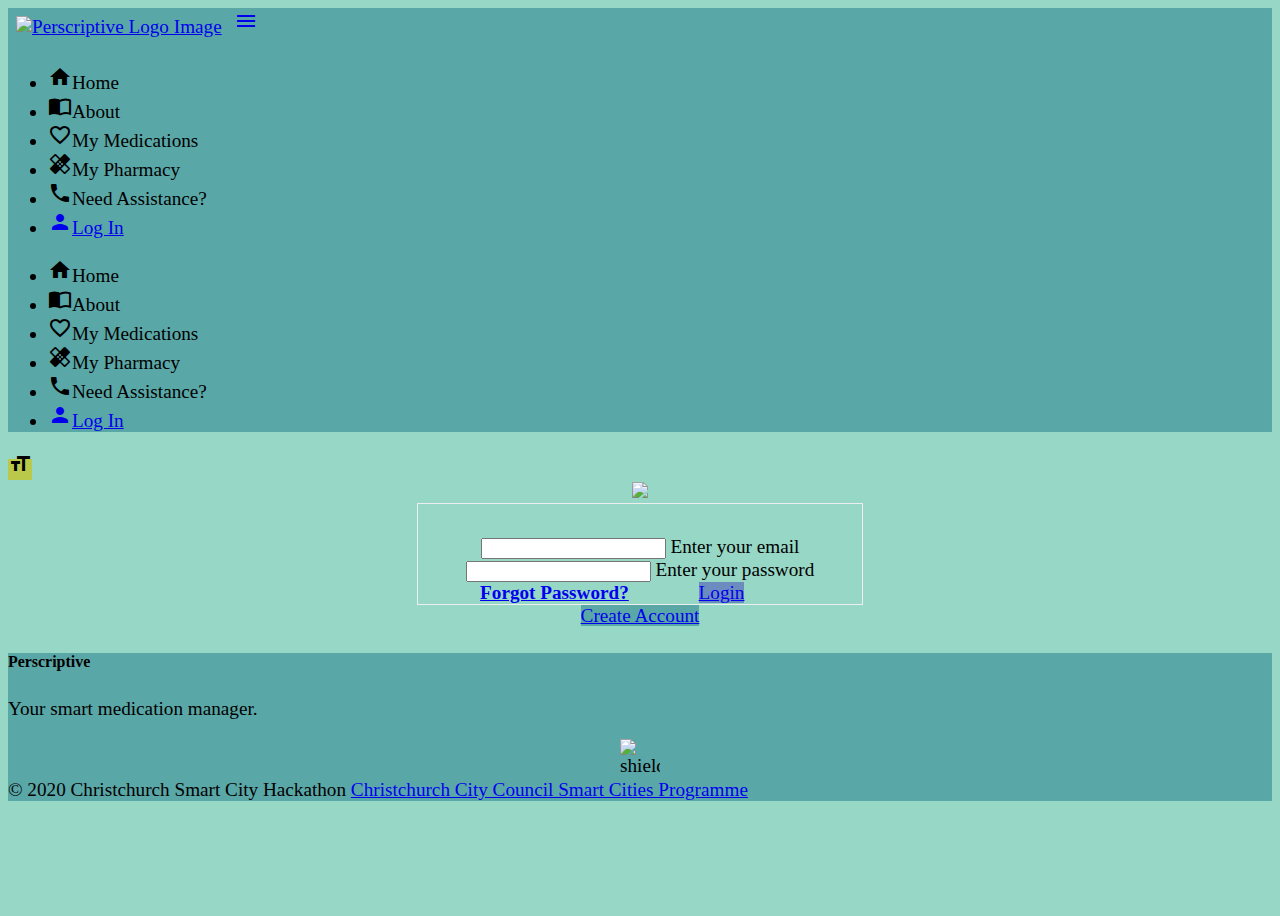
==== index.html @ 9d964e5f "finsihed index" ====
<!DOCTYPE html>
  <html>
    <head>
      <!--Import Google Icon Font-->
      <link href="http://fonts.googleapis.com/icon?family=Material+Icons" rel="stylesheet">
      
      <!--Import materialize.css-->
      <link rel="stylesheet" href="https://cdnjs.cloudflare.com/ajax/libs/materialize/0.98.2/css/materialize.min.css">

      <meta name="viewport" content="width=device-width, initial-scale=1.0"/>
      
      <title>Perscriptive</title>
      <link rel="icon" type="image/png" href="img/perscriptive_logo.png">
      <link rel="stylesheet" type="text/css" href="css/stylesheet.css">
      <script src="js/materialize.js"></script>
    </head>

    <body id="log-in">

    <!-- MOBILE COLLAPSE -->
    <nav>
      <div class="nav-wrapper">
        <a href="home.html" class="brand-logo"><img id="logo" src="img/perscriptive_logo.png" alt="Perscriptive Logo Image"></a>
        <a href="home.html" data-activates="mobile-demo" class="button-collapse"><i class="material-icons">menu</i></a>
        <ul class="right hide-on-med-and-down">
          <li class = "active"><a onclick="Materialize.toast('Please Log In', 4000)" class="btn-flt"><i class="material-icons left">home</i>Home</a></li>
          <li><a onclick="Materialize.toast('Please Log In', 4000)" class="btn-flt"><i class="material-icons left">import_contacts</i>About</a></li>
          <li><a onclick="Materialize.toast('Please Log In', 4000)" class="btn-flt"><i class="material-icons left">favorite_border</i>My Medications</a></li>
          <li><a onclick="Materialize.toast('Please Log In', 4000)" class="btn-flt"><i class="material-icons left">healing</i>My Pharmacy</a></li>
          <li><a onclick="Materialize.toast('Please Log In', 4000)" class="btn-flt"><i class="material-icons left">call</i>Need Assistance?</a></li>
          <li><a href="index.html"><i class="material-icons left">person</i>Log In</a></li>
        </ul>
        <ul class="side-nav" id="mobile-demo">
          <li class = "active"><a onclick="Materialize.toast('Please Log In', 4000)" class="btn-flt"><i class="material-icons left">home</i>Home</a></li>
          <li><a onclick="Materialize.toast('Please Log In', 4000)" class="btn-flt"><i class="material-icons left">import_contacts</i>About</a></li>
          <li><a onclick="Materialize.toast('Please Log In', 4000)" class="btn-flt"><i class="material-icons left">favorite_border</i>My Medications</a></li>
          <li><a onclick="Materialize.toast('Please Log In', 4000)" class="btn-flt"><i class="material-icons left">healing</i>My Pharmacy</a></li>
          <li><a onclick="Materialize.toast('Please Log In', 4000)" class="btn-flt"><i class="material-icons left">call</i>Need Assistance?</a></li>
          <li><a href="index.html"><i class="material-icons left">person</i>Log In</a></li>
        </ul>
      </div>
    </nav>

    <main>
      <div class="fixed-action-btn">
        <a class="btn-floating btn-large pulse">
          <i class="large material-icons">format_size</i>
        </a>
      </div>

      <!-- LOGIN FORM -->
      <div class="section"></div>
      <main>
        <div class="center">
          <img class="responsive-img" style="width:12rem;" src="img/perscriptive_logo.png" />

          <div class="container">
            <div class="z-depth-1 grey lighten-4 row" style="display: inline-block; padding: 32px 48px 0px 48px; border: 1px solid #EEE;">
    
              <form class="col s12" method="post">
                <div class='row'>
                  <div class='col s12'>
                  </div>
                </div>
    
                <div class='row'>
                  <div class='input-field col s12'>
                    <input class='validate' type='email' name='email' id='email' />
                    <label for='email'>Enter your email</label>
                  </div>
                </div>
    
                <div class='row'>
                  <div class='input-field col s12'>
                    <input class='validate' type='password' name='password' id='password' />
                    <label for='password'>Enter your password</label>
                  </div>
                  <label style='float: left; margin-left: 0.9rem;'>
                    <a class='pink-text' href='home.html'><b>Forgot Password?</b></a>
                  </label>
                </div>
    

                <div class="center">
                  <div class='row'>
                    <a href='home.html' id="blue" name='btn_login' class='col s12 btn btn-large waves-effect'>Login</a>
                  </div>
                </div>
              </form>
            </div>
          </div>
          <a href='home.html' id="dark-green" class='col s12 btn btn-small waves-effect text-grey darken-3'>Create Account</a>
        </div>
    
        <div class="section"></div>
        <div class="section"></div>
    </main>

    <!-- STICKY FOOTER -->
    <footer class="page-footer">
      <div class="container">
        <div class="row">
          <div class="col l6 s12">
            <h5 class="white-text">Perscriptive</h5>
            <p class="grey-text text-lighten-4">Your smart medication manager.</p>
          </div>
          <div class="col l4 offset-l2 s12">
            <img alt="shielded" id="shielded-logo" height="40" width="40" style="cursor: pointer; margin: 0px auto; display: inherit;" src="https://shielded.co.nz/img/custom-logo.png">
          </div>
        </div>
      </div>
      <div class="footer-copyright">
        <div class="container">
        © 2020 Christchurch Smart City Hackathon
        <a class="grey-text text-lighten-4 right" href="https://ccc.govt.nz/the-council/future-projects/smart-cities-programme">Christchurch City Council Smart Cities Programme</a>
        </div>
      </div>
    </footer>

      <!--Import jQuery before materialize.js-->
      <script type="text/javascript" src="https://code.jquery.com/jquery-2.1.1.min.js"></script>
      <script src="https://cdnjs.cloudflare.com/ajax/libs/materialize/0.98.2/js/materialize.min.js"></script>
      <script src="https://staticcdn.co.nz/embed/embed.js"></script>
    </body>
  </html>
---- css/stylesheet.css ----
/*
#5AA7A7  - Dark Green
#96D7C6  - Light Green
#BAC94A  - Yellow Green
#E2D36B  - Yellow
#6C8CBF  - Blue
*/



/*           DISPLAY           */
body {
    display: flex;
    min-height: 100vh;
    flex-direction: column;
}

main {
    flex: 1 0 auto;
}

#sidenav-overlay {
    z-index: -1;
}

.flexbox {
    display: flex;
}

.card {
    margin: 1rem;
}

#main-card {
    margin: 1rem;
}

.input-field input[type=date]:focus + label,
.input-field input[type=text]:focus + label,
.input-field input[type=email]:focus + label,
.input-field input[type=password]:focus + label {
  color: #BAC94A;
}

.input-field input[type=date]:focus,
.input-field input[type=text]:focus,
.input-field input[type=email]:focus,
.input-field input[type=password]:focus {
  border-bottom: 2px solid #BAC94A;
  box-shadow: none;
}





/*           BUTTONS          */
.btn-floating.btn-large.waves-effect.waves-light {
    margin: 0.75rem;
}

#med-buttons {
    margin-left: 2rem;
}

.btn-floating i {
    color: black;
}

.btn-floating {
    background-color: #BAC94A;
}

#dark-green {
    background-color: #5AA7A7;
}

#light-green {
    background-color: #96D7C6;
}

#yellow-green {
    background-color: #BAC94A;
}

#yellow {
    background-color: #E2D36B;
}

#blue {
    background-color: #6C8CBF;
}

#dark-green:hover {
    background-color: #E2D36B;
}

#light-green:hover {
    background-color: #E2D36B;
}

#yellow-green:hover {
    background-color: #6C8CBF;
}

#yellow:hover {
    background-color: #6C8CBF;
}

#blue:hover {
    background-color: #E2D36B;
}







  
/*           COLOURS           */
.nav-wrapper, .page-footer{
    background-color: #5AA7A7;
}

.progress {
    height: 1rem;
    background-color: #96D7C6;
}

.progress .determinate {
    background-color: #6C8CBF;
}

.material-icons.dark_green { 
    color: #5AA7A7; 
}

#log-in {
 background-color: #96D7C6;
}




/*           IMAGES           */
#logo {
    width: 3.5rem;
    margin: 0.5rem;
}

.card {
    width: 33%;
}





/*           TYPOGRAPHY           */
body, nav ul a, .side-nav li>a {
    font-size: 1.2rem;
}

.center {
    text-align: center;
}




/*           ANIMATIONS          */
.pulse::before {
    animation: pulse-animation 20s cubic-bezier(0.24, 0, 0.38, 1) infinite;
}





/*           MEDIA BREAKS          */
@media only screen and (min-width: 0px){
    .flexbox {
        flex-wrap: wrap;
    }
    .card {
        width: 100%;
    }
}

@media only screen and (min-width: 992px){
    .flexbox {
        flex-wrap: nowrap;
    }

    .card {
        width: 33%;
    }
}

@media only screen and (min-width: 1200px) {
    .flexbox {
        flex-wrap: nowrap;
    }
}
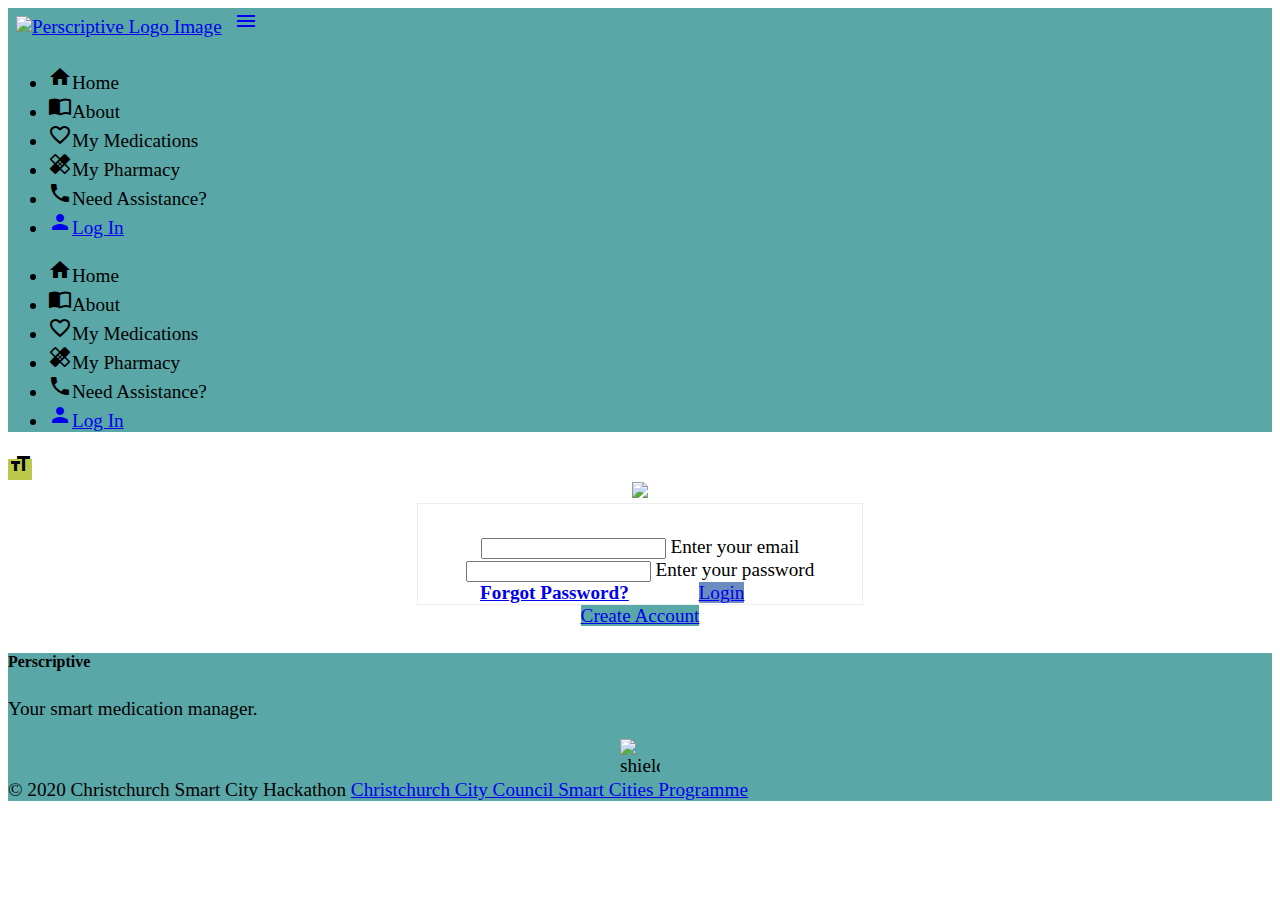
==== commit 19c75df2: "change ID to class" ====
--- a/index.html
+++ b/index.html
@@ -15,7 +15,7 @@
       <script src="js/materialize.js"></script>
     </head>
 
-    <body id="log-in">
+    <body class="green-background">
 
     <!-- MOBILE COLLAPSE -->
     <nav>
--- a/css/stylesheet.css
+++ b/css/stylesheet.css
@@ -140,6 +140,21 @@
  background-color: #96D7C6;
 }
 
+.card-assist-link {
+    color: #6C8CBF !important;
+}
+
+.important-text {
+    color: red !important;
+    margin-right: 24px;
+    transition: color .3s ease;
+    text-transform: uppercase;
+}
+
+i.icon-white {
+    color: white;
+}
+
 
 
 
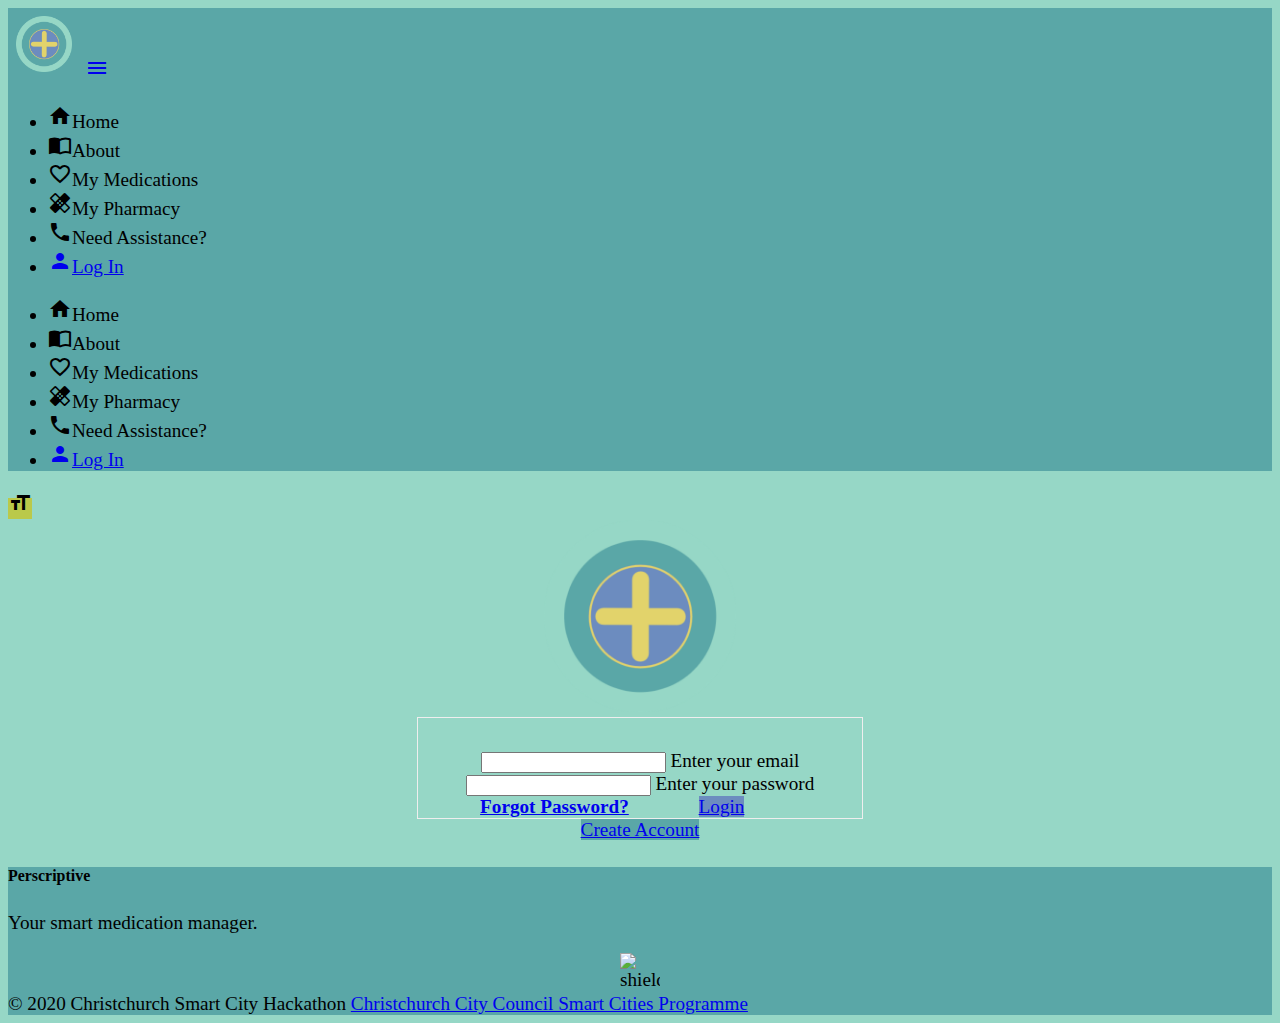
==== commit f117a0c4: "Add files via upload" ====
--- a/index.html
+++ b/index.html
@@ -1,126 +1,127 @@
-<!DOCTYPE html>
-  <html>
-    <head>
-      <!--Import Google Icon Font-->
-      <link href="http://fonts.googleapis.com/icon?family=Material+Icons" rel="stylesheet">
-      
-      <!--Import materialize.css-->
-      <link rel="stylesheet" href="https://cdnjs.cloudflare.com/ajax/libs/materialize/0.98.2/css/materialize.min.css">
-
-      <meta name="viewport" content="width=device-width, initial-scale=1.0"/>
-      
-      <title>Perscriptive</title>
-      <link rel="icon" type="image/png" href="img/perscriptive_logo.png">
-      <link rel="stylesheet" type="text/css" href="css/stylesheet.css">
-      <script src="js/materialize.js"></script>
-    </head>
-
-    <body class="green-background">
-
-    <!-- MOBILE COLLAPSE -->
-    <nav>
-      <div class="nav-wrapper">
-        <a href="home.html" class="brand-logo"><img id="logo" src="img/perscriptive_logo.png" alt="Perscriptive Logo Image"></a>
-        <a href="home.html" data-activates="mobile-demo" class="button-collapse"><i class="material-icons">menu</i></a>
-        <ul class="right hide-on-med-and-down">
-          <li class = "active"><a onclick="Materialize.toast('Please Log In', 4000)" class="btn-flt"><i class="material-icons left">home</i>Home</a></li>
-          <li><a onclick="Materialize.toast('Please Log In', 4000)" class="btn-flt"><i class="material-icons left">import_contacts</i>About</a></li>
-          <li><a onclick="Materialize.toast('Please Log In', 4000)" class="btn-flt"><i class="material-icons left">favorite_border</i>My Medications</a></li>
-          <li><a onclick="Materialize.toast('Please Log In', 4000)" class="btn-flt"><i class="material-icons left">healing</i>My Pharmacy</a></li>
-          <li><a onclick="Materialize.toast('Please Log In', 4000)" class="btn-flt"><i class="material-icons left">call</i>Need Assistance?</a></li>
-          <li><a href="index.html"><i class="material-icons left">person</i>Log In</a></li>
-        </ul>
-        <ul class="side-nav" id="mobile-demo">
-          <li class = "active"><a onclick="Materialize.toast('Please Log In', 4000)" class="btn-flt"><i class="material-icons left">home</i>Home</a></li>
-          <li><a onclick="Materialize.toast('Please Log In', 4000)" class="btn-flt"><i class="material-icons left">import_contacts</i>About</a></li>
-          <li><a onclick="Materialize.toast('Please Log In', 4000)" class="btn-flt"><i class="material-icons left">favorite_border</i>My Medications</a></li>
-          <li><a onclick="Materialize.toast('Please Log In', 4000)" class="btn-flt"><i class="material-icons left">healing</i>My Pharmacy</a></li>
-          <li><a onclick="Materialize.toast('Please Log In', 4000)" class="btn-flt"><i class="material-icons left">call</i>Need Assistance?</a></li>
-          <li><a href="index.html"><i class="material-icons left">person</i>Log In</a></li>
-        </ul>
-      </div>
-    </nav>
-
-    <main>
-      <div class="fixed-action-btn">
-        <a class="btn-floating btn-large pulse">
-          <i class="large material-icons">format_size</i>
-        </a>
-      </div>
-
-      <!-- LOGIN FORM -->
-      <div class="section"></div>
-      <main>
-        <div class="center">
-          <img class="responsive-img" style="width:12rem;" src="img/perscriptive_logo.png" />
-
-          <div class="container">
-            <div class="z-depth-1 grey lighten-4 row" style="display: inline-block; padding: 32px 48px 0px 48px; border: 1px solid #EEE;">
-    
-              <form class="col s12" method="post">
-                <div class='row'>
-                  <div class='col s12'>
-                  </div>
-                </div>
-    
-                <div class='row'>
-                  <div class='input-field col s12'>
-                    <input class='validate' type='email' name='email' id='email' />
-                    <label for='email'>Enter your email</label>
-                  </div>
-                </div>
-    
-                <div class='row'>
-                  <div class='input-field col s12'>
-                    <input class='validate' type='password' name='password' id='password' />
-                    <label for='password'>Enter your password</label>
-                  </div>
-                  <label style='float: left; margin-left: 0.9rem;'>
-                    <a class='pink-text' href='home.html'><b>Forgot Password?</b></a>
-                  </label>
-                </div>
-    
-
-                <div class="center">
-                  <div class='row'>
-                    <a href='home.html' id="blue" name='btn_login' class='col s12 btn btn-large waves-effect'>Login</a>
-                  </div>
-                </div>
-              </form>
-            </div>
-          </div>
-          <a href='home.html' id="dark-green" class='col s12 btn btn-small waves-effect text-grey darken-3'>Create Account</a>
-        </div>
-    
-        <div class="section"></div>
-        <div class="section"></div>
-    </main>
-
-    <!-- STICKY FOOTER -->
-    <footer class="page-footer">
-      <div class="container">
-        <div class="row">
-          <div class="col l6 s12">
-            <h5 class="white-text">Perscriptive</h5>
-            <p class="grey-text text-lighten-4">Your smart medication manager.</p>
-          </div>
-          <div class="col l4 offset-l2 s12">
-            <img alt="shielded" id="shielded-logo" height="40" width="40" style="cursor: pointer; margin: 0px auto; display: inherit;" src="https://shielded.co.nz/img/custom-logo.png">
-          </div>
-        </div>
-      </div>
-      <div class="footer-copyright">
-        <div class="container">
-        © 2020 Christchurch Smart City Hackathon
-        <a class="grey-text text-lighten-4 right" href="https://ccc.govt.nz/the-council/future-projects/smart-cities-programme">Christchurch City Council Smart Cities Programme</a>
-        </div>
-      </div>
-    </footer>
-
-      <!--Import jQuery before materialize.js-->
-      <script type="text/javascript" src="https://code.jquery.com/jquery-2.1.1.min.js"></script>
-      <script src="https://cdnjs.cloudflare.com/ajax/libs/materialize/0.98.2/js/materialize.min.js"></script>
-      <script src="https://staticcdn.co.nz/embed/embed.js"></script>
-    </body>
-  </html>
+<!DOCTYPE html>
+  <html>
+    <head>
+      <!--Import Google Icon Font-->
+      <link href="http://fonts.googleapis.com/icon?family=Material+Icons" rel="stylesheet">
+      
+      <!--Import materialize.css-->
+      <link rel="stylesheet" href="https://cdnjs.cloudflare.com/ajax/libs/materialize/0.98.2/css/materialize.min.css">
+
+      <meta name="viewport" content="width=device-width, initial-scale=1.0"/>
+      
+      <title>Perscriptive</title>
+      <link rel="icon" type="image/png" href="img/perscriptive_logo.png">
+      <link rel="stylesheet" type="text/css" href="css/stylesheet.css">
+      <script src="js/materialize.js"></script>
+    </head>
+
+    <body class="green-background">
+
+    <!-- MOBILE COLLAPSE -->
+    <nav>
+      <div class="nav-wrapper">
+        <a href="home.html" class="brand-logo"><img id="logo" src="img/perscriptive_logo.png" alt="Perscriptive Logo Image"></a>
+        <a href="home.html" data-activates="mobile-demo" class="button-collapse"><i class="material-icons">menu</i></a>
+        <ul class="right hide-on-med-and-down">
+          <li class = "active"><a onclick="Materialize.toast('Please Log In', 4000)" class="btn-flt"><i class="material-icons left">home</i>Home</a></li>
+          <li><a onclick="Materialize.toast('Please Log In', 4000)" class="btn-flt"><i class="material-icons left">import_contacts</i>About</a></li>
+          <li><a onclick="Materialize.toast('Please Log In', 4000)" class="btn-flt"><i class="material-icons left">favorite_border</i>My Medications</a></li>
+          <li><a onclick="Materialize.toast('Please Log In', 4000)" class="btn-flt"><i class="material-icons left">healing</i>My Pharmacy</a></li>
+          <li><a onclick="Materialize.toast('Please Log In', 4000)" class="btn-flt"><i class="material-icons left">call</i>Need Assistance?</a></li>
+          <li><a href="index.html"><i class="material-icons left">person</i>Log In</a></li>
+        </ul>
+        <ul class="side-nav" id="mobile-demo">
+          <li class = "active"><a onclick="Materialize.toast('Please Log In', 4000)" class="btn-flt"><i class="material-icons left">home</i>Home</a></li>
+          <li><a onclick="Materialize.toast('Please Log In', 4000)" class="btn-flt"><i class="material-icons left">import_contacts</i>About</a></li>
+          <li><a onclick="Materialize.toast('Please Log In', 4000)" class="btn-flt"><i class="material-icons left">favorite_border</i>My Medications</a></li>
+          <li><a onclick="Materialize.toast('Please Log In', 4000)" class="btn-flt"><i class="material-icons left">healing</i>My Pharmacy</a></li>
+          <li><a onclick="Materialize.toast('Please Log In', 4000)" class="btn-flt"><i class="material-icons left">call</i>Need Assistance?</a></li>
+          <li><a href="index.html"><i class="material-icons left">person</i>Log In</a></li>
+        </ul>
+      </div>
+    </nav>
+
+    <main>
+      <div class="fixed-action-btn">
+        <a class="btn-floating btn-large pulse">
+          <i class="large material-icons">format_size</i>
+        </a>
+      </div>
+
+      <!-- LOGIN FORM -->
+      <div class="section"></div>
+      <main>
+        <div class="center">
+          <img class="responsive-img" style="width:12rem;" src="img/perscriptive_logo.png" />
+
+          <div class="container">
+            <div class="z-depth-1 grey lighten-4 row" style="display: inline-block; padding: 32px 48px 0px 48px; border: 1px solid #EEE;">
+    
+              <form class="col s12" method="post">
+                <div class='row'>
+                  <div class='col s12'>
+                  </div>
+                </div>
+    
+                <div class='row'>
+                  <div class='input-field col s12'>
+                    <input class='validate' type='email' name='email' id='email' />
+                    <label for='email'>Enter your email</label>
+                  </div>
+                </div>
+    
+                <div class='row'>
+                  <div class='input-field col s12'>
+                    <input class='validate' type='password' name='password' id='password' />
+                    <label for='password'>Enter your password</label>
+                  </div>
+                  <label style='float: left; margin-left: 0.9rem;'>
+                    <a class='pink-text' href='home.html'><b>Forgot Password?</b></a>
+                  </label>
+                </div>
+    
+
+                <div class="center">
+                  <div class='row'>
+                    <a href='home.html' id="blue" name='btn_login' class='col s12 btn btn-large waves-effect'>Login</a>
+                  </div>
+                </div>
+              </form>
+            </div>
+          </div>
+          <a href='home.html' id="dark-green" class='col s12 btn btn-small waves-effect text-grey darken-3'>Create Account</a>
+        </div>
+    
+        <div class="section"></div>
+        <div class="section"></div>
+    </main>
+
+    <!-- STICKY FOOTER -->
+    <footer class="page-footer">
+      <div class="container">
+        <div class="row">
+          <div class="col l6 s12">
+            <h5 class="white-text">Perscriptive</h5>
+            <p class="grey-text text-lighten-4">Your smart medication manager.</p>
+          </div>
+          <div class="col l4 offset-l2 s12">
+            <img alt="shielded" id="shielded-logo" height="40" width="40" style="cursor: pointer; margin: 0px auto; display: inherit;" src="https://shielded.co.nz/img/custom-logo.png">
+          </div>
+        </div>
+      </div>
+      <div class="footer-copyright">
+        <div class="container">
+        &copy; 2020 Christchurch Smart City Hackathon
+        <a class="grey-text text-lighten-4 right" href="https://ccc.govt.nz/the-council/future-projects/smart-cities-programme">Christchurch City Council Smart Cities Programme</a>
+        </div>
+      </div>
+    </footer>
+
+      <!--Import jQuery before materialize.js-->
+      <script type="text/javascript" src="https://code.jquery.com/jquery-2.1.1.min.js"></script>
+      <script src="https://cdnjs.cloudflare.com/ajax/libs/materialize/0.98.2/js/materialize.min.js"></script>
+      <script src="https://staticcdn.co.nz/embed/embed.js"></script>
+
+    </body>
+  </html>
         --- a/css/stylesheet.css
+++ b/css/stylesheet.css
@@ -50,6 +50,10 @@
   box-shadow: none;
 }
 
+.collection {
+    width: 80%;
+    margin: 1rem;
+}
 
 
 
@@ -136,7 +140,7 @@
     color: #5AA7A7; 
 }
 
-#log-in {
+.green-background {
  background-color: #96D7C6;
 }
 
@@ -217,4 +221,9 @@
     .flexbox {
         flex-wrap: nowrap;
     }
+
+    #assistance-cards {
+        margin-left: 5rem;
+        margin-right: 5rem;
+    }
 }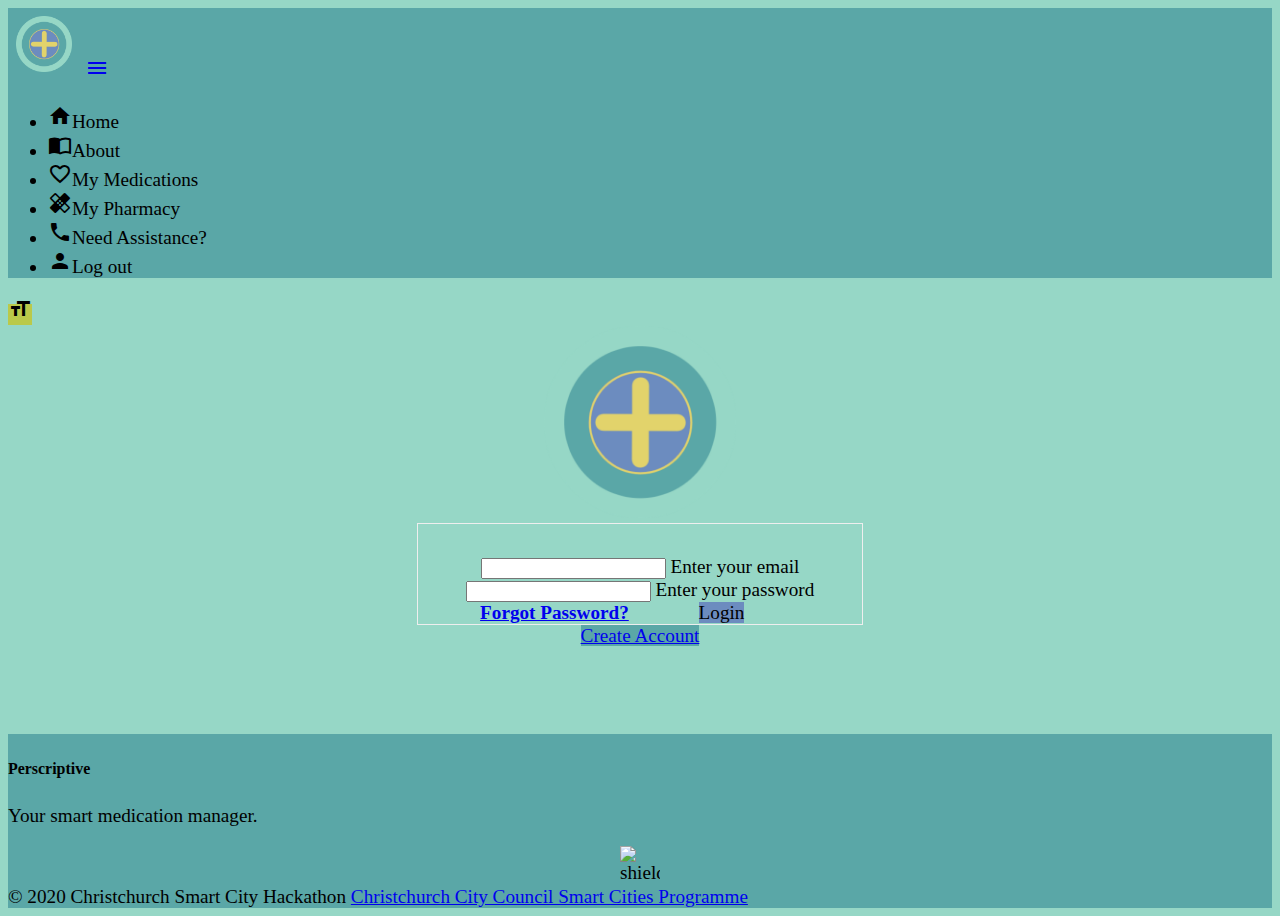
==== commit 41a54727: "Add files via upload" ====
--- a/index.html
+++ b/index.html
@@ -2,7 +2,7 @@
   <html>
     <head>
       <!--Import Google Icon Font-->
-      <link href="http://fonts.googleapis.com/icon?family=Material+Icons" rel="stylesheet">
+      <link href="https://fonts.googleapis.com/icon?family=Material+Icons" rel="stylesheet">
       
       <!--Import materialize.css-->
       <link rel="stylesheet" href="https://cdnjs.cloudflare.com/ajax/libs/materialize/0.98.2/css/materialize.min.css">
@@ -12,7 +12,6 @@
       <title>Perscriptive</title>
       <link rel="icon" type="image/png" href="img/perscriptive_logo.png">
       <link rel="stylesheet" type="text/css" href="css/stylesheet.css">
-      <script src="js/materialize.js"></script>
     </head>
 
     <body class="green-background">
@@ -22,80 +21,493 @@
       <div class="nav-wrapper">
         <a href="home.html" class="brand-logo"><img id="logo" src="img/perscriptive_logo.png" alt="Perscriptive Logo Image"></a>
         <a href="home.html" data-activates="mobile-demo" class="button-collapse"><i class="material-icons">menu</i></a>
-        <ul class="right hide-on-med-and-down">
-          <li class = "active"><a onclick="Materialize.toast('Please Log In', 4000)" class="btn-flt"><i class="material-icons left">home</i>Home</a></li>
-          <li><a onclick="Materialize.toast('Please Log In', 4000)" class="btn-flt"><i class="material-icons left">import_contacts</i>About</a></li>
-          <li><a onclick="Materialize.toast('Please Log In', 4000)" class="btn-flt"><i class="material-icons left">favorite_border</i>My Medications</a></li>
-          <li><a onclick="Materialize.toast('Please Log In', 4000)" class="btn-flt"><i class="material-icons left">healing</i>My Pharmacy</a></li>
-          <li><a onclick="Materialize.toast('Please Log In', 4000)" class="btn-flt"><i class="material-icons left">call</i>Need Assistance?</a></li>
-          <li><a href="index.html"><i class="material-icons left">person</i>Log In</a></li>
+        <ul class="right hide-on-med-and-down hidden-item" id="hidden-nav">
+          <li class = "active" ><a onClick="myMedicineList.hideAllButMe('home-page')" class="btn-flt"><i class="material-icons left">home</i>Home</a></li>
+          <li><a onClick="myMedicineList.hideAllButMe('about-page')" class="btn-flt"><i class="material-icons left">import_contacts</i>About</a></li>
+          <li><a onClick="myMedicineList.hideAllButMe('my-medication')" class="btn-flt"><i class="material-icons left">favorite_border</i>My Medications</a></li>
+          <li><a onClick="myMedicineList.hideAllButMe('my-pharmacy')" class="btn-flt"><i class="material-icons left">healing</i>My Pharmacy</a></li>
+          <li><a onClick="myMedicineList.hideAllButMe('need-assistance')" class="btn-flt"><i class="material-icons left">call</i>Need Assistance?</a></li>
+          <li><a href="index.html"><i class="material-icons left">person</i>Log Out</a></li>
         </ul>
         <ul class="side-nav" id="mobile-demo">
-          <li class = "active"><a onclick="Materialize.toast('Please Log In', 4000)" class="btn-flt"><i class="material-icons left">home</i>Home</a></li>
-          <li><a onclick="Materialize.toast('Please Log In', 4000)" class="btn-flt"><i class="material-icons left">import_contacts</i>About</a></li>
-          <li><a onclick="Materialize.toast('Please Log In', 4000)" class="btn-flt"><i class="material-icons left">favorite_border</i>My Medications</a></li>
-          <li><a onclick="Materialize.toast('Please Log In', 4000)" class="btn-flt"><i class="material-icons left">healing</i>My Pharmacy</a></li>
-          <li><a onclick="Materialize.toast('Please Log In', 4000)" class="btn-flt"><i class="material-icons left">call</i>Need Assistance?</a></li>
-          <li><a href="index.html"><i class="material-icons left">person</i>Log In</a></li>
+          <li class = "active"><a onClick="myMedicineList.hideAllButMe('home-page')" class="btn-flt"><i class="material-icons left">home</i>Home</a></li>
+          <li><a onClick="myMedicineList.hideAllButMe('about-page')" class="btn-flt"><i class="material-icons left">import_contacts</i>About</a></li>
+          <li><a onClick="myMedicineList.hideAllButMe('my-medication')" class="btn-flt"><i class="material-icons left">favorite_border</i>My Medications</a></li>
+          <li><a onClick="myMedicineList.hideAllButMe('my-pharmacy')" class="btn-flt"><i class="material-icons left">healing</i>My Pharmacy</a></li>
+          <li><a onClick="myMedicineList.hideAllButMe('need-assistance')" class="btn-flt"><i class="material-icons left">call</i>Need Assistance?</a></li>
+          <li><a onClick="myMedicineList.hideAllButMe('login')"><i class="material-icons left">person</i>Log out</a></li>
         </ul>
       </div>
     </nav>
 
     <main>
+		<div class="fixed-action-btn">
+			<a class="btn-floating btn-large pulse">
+				<i class="large material-icons" id="biggerButton">format_size</i>
+			</a>
+		</div>
+
+      <!-- LOGIN FORM -->
+		<div class="section"></div>
+		<div id="login">
+			<div class="center">
+			  <img class="responsive-img" style="width:12rem;" src="img/perscriptive_logo.png" />
+
+			  <div class="container">
+				<div class="z-depth-1 grey lighten-4 row" style="display: inline-block; padding: 32px 48px 0px 48px; border: 1px solid #EEE;">
+		
+				  <form class="col s12" method="post">
+					<div class='row'>
+					  <div class='col s12'>
+					  </div>
+					</div>
+		
+					<div class='row'>
+					  <div class='input-field col s12'>
+						<input class='validate' type='email' name='email' id='email' />
+						<label for='email' class="font-change">Enter your email</label>
+					  </div>
+					</div>
+		
+					<div class='row'>
+					  <div class='input-field col s12'>
+						<input class='validate' type='password' name='password' id='password' />
+						<label for='password' class="font-change">Enter your password</label>
+					  </div>
+					  <label style='float: left; margin-left: 0.9rem;'>
+						<a class='pink-text font-change' href='home.html'><b>Forgot Password?</b></a>
+					  </label>
+					</div>
+		
+
+					<div class="center">
+					  <div class='row'>
+						<a id="blue" name='btn_login' class='col s12 btn btn-large waves-effect font-change' onClick="myMedicineList.hideAllButMe('home-page')">Login</a>
+					  </div>
+					</div>
+				  </form>
+				</div>
+			  </div>
+			  <a href='home.html' id="dark-green" class='col s12 btn btn-small waves-effect text-grey darken-3 font-change'>Create Account</a>
+			</div>
+		</div>
+        <div class="section"></div>
+	
+    <!-- Home -->	
+		<div id="home-page" class="hidden-item">
+		  <!-- CARDS -->
+		  <div id="main-card">
+			<div class="card-panel">
+			  <div class="row">
+				  <h5 class="col s8 grey-text text-darken-3">Repeat Due 20 May</h5>
+				  <h5 class="col s4 right-align grey-text text-darken-3">15 Days Remaining</h5>
+			  </div>
+			  <div class="progress">
+				  <div class="determinate" style="width: 60%"></div>
+			  </div>
+		    </div>
+		  </div>        
+
+			<div class="flexbox">
+			<div class="card">
+			  <div class="card-image waves-effect waves-block waves-light">
+				<img class="activator" src="img/Photo by Simone van der Koelen on Unsplash.jpg">
+			  </div>
+			  <div class="card-content">
+				<span class="card-title activator grey-text text-darken-4">My Medications<i class="material-icons right">more_vert</i></span>
+				<p><a href="medication.html">Explore</a></p>
+			  </div>
+			  <div class="card-reveal">
+				<span class="card-title grey-text text-darken-4">Keep Up To Date<i class="material-icons right">close</i></span>
+				<p>Here is the information we have on your currently perscribed medications. For more descriptive information, please see your doctor or other health professional.</p>
+			  </div>
+			</div>
+
+			<div class="card">
+			  <div class="card-image waves-effect waves-block waves-light">
+				<img class="card-image" class="activator" src="img/Photo by Nathaniel Yeo on Unsplash.jpg">
+			  </div>
+			  <div class="card-content">
+				<span class="card-title activator grey-text text-darken-4">My Pharmacy<i class="material-icons right">more_vert</i></span>
+				<p><a href="pharmacy.html">Explore</a></p>
+			  </div>
+			  <div class="card-reveal">
+				<span class="card-title grey-text text-darken-4">News<i class="material-icons right">close</i></span>
+				<p>Here is some more information about changes to your pharmacy.</p>
+			  </div>
+			</div>
+		  
+
+			<div class="card">
+			  <div class="card-image waves-effect waves-block waves-light">
+				<img class="activator" src="img/Photo by Mark Fletcher-Brown on Unsplash.jpg">
+			  </div>
+			  <div class="card-content">
+				<span class="card-title activator grey-text text-darken-4">Need Assistance?<i class="material-icons right">more_vert</i></span>
+				<p><a href="assist.html">Explore</a></p>
+			  </div>
+			  <div class="card-reveal">
+				<span class="card-title grey-text text-darken-4">Questions?<i class="material-icons right">close</i></span>
+				<p>Try the links on our Assistance page. If you're having an emergency, call 111 for immediate aid.</p>
+			  </div>
+			  </div>
+			</div>
+		</div>
+
+	
+    <!-- About -->	
+		<div id="about-page" class="hidden-item">
+		  <div class="fixed-action-btn">
+			<a class="btn-floating btn-large pulse">
+			  <i class="large material-icons" id="biggerButton">format_size</i>
+			</a>
+		  </div>
+
+		  <div class="flexbox">
+			<div class="card">
+			  <div class="card-content">
+				<span class="card-title activator grey-text text-darken-4">Perscriptive<i class="material-icons right">more_vert</i></span>
+			  </div>
+			  <div class="card-reveal">
+				<span class="card-title grey-text text-darken-4">Keep Up To Date<i class="material-icons right">close</i></span>
+				<p>Here is the information we have on your currently perscribed medications. For more descriptive information, please see your doctor or other health professional.</p>
+			  </div>
+			</div>
+
+
+			<div class="card">
+			  <div class="card-image waves-effect waves-block waves-light">
+				<img class="activator" src="img/Photo by Simone van der Koelen on Unsplash.jpg">
+			  </div>
+			  <div class="card-content">
+				<span class="card-title activator grey-text text-darken-4">Chris Condon<i class="material-icons right">more_vert</i></span>
+				<p><a href="https://www.linkedin.com/in/xhros/">LinkedIn</a></p>
+			  </div>
+			  <div class="card-reveal">
+				<span class="card-title grey-text text-darken-4">Chris Condon<i class="material-icons right">close</i></span>
+				<p>Check out his linkedIn.</p>
+			  </div>
+			</div>
+
+			<div class="card">
+			  <div class="card-image waves-effect waves-block waves-light">
+				<img class="card-image" class="activator" src="img/Photo by Nathaniel Yeo on Unsplash.jpg">
+			  </div>
+			  <div class="card-content">
+				<span class="card-title activator grey-text text-darken-4">Farran Ram<i class="material-icons right">more_vert</i></span>
+				<p><a href="https://www.linkedin.com/in/farran-monique-ram/">LinkedIn</a></p>
+				<p><a href="https://github.com/farran94">Github</a></p>
+			  </div>
+			  <div class="card-reveal">
+				<span class="card-title grey-text text-darken-4">Farran Ram<i class="material-icons right">close</i></span>
+				<p>Team Leader and Front-End Dev
+				<br><br>Current student of the Programming Pathway in the Graduate Diploma in Information and Communication Technologies. 
+				Previously a merited Medical Receptionist and Customer Care Specialist with a Bachelors of Health Sciences. </p>
+			  </div>
+			</div>
+		  
+
+			<div class="card">
+			  <div class="card-image waves-effect waves-block waves-light">
+				<img class="activator" src="img/Photo by Mark Fletcher-Brown on Unsplash.jpg">
+			  </div>
+			  <div class="card-content">
+				<span class="card-title activator grey-text text-darken-4">Hamish Brookes - Lockie<i class="material-icons right">more_vert</i></span>
+				<p><a href="https://www.linkedin.com/in/hamish-brookes-lockie-4699221aa/">LinkedIn</a></p>
+			  </div>
+			  <div class="card-reveal">
+				<span class="card-title grey-text text-darken-4">Questions?<i class="material-icons right">close</i></span>
+				<p>Try the links on our Assistance page. If you're having an emergency, call 111 for immediate aid.</p>
+			  </div>
+			  </div>
+		  </div>
+	</div>
+	
+
+    <!-- My Medications -->
+		<div id="my-medication" class="hidden-item">
+		  <div class="fixed-action-btn">
+			<a class="btn-floating btn-large pulse">
+			  <i class="large material-icons" id="biggerButton">format_size</i>
+			</a>
+		  </div>
+
+		  <div id="med-buttons">
+			<a id="dark-green" data-position="top" data-tooltip="Add" class="btn-floating btn-large waves-effect waves-light tooltipped"><i class="material-icons">add</i></a>
+			<a id="light-green" data-position="top" data-tooltip="Remove" class="btn-floating btn-large waves-effect waves-light tooltipped"><i class="material-icons">remove</i></a>
+			<a id="yellow-green" data-position="top" data-tooltip="Lock list" class="btn-floating btn-large waves-effect waves-light tooltipped"><i class="material-icons">lock_outline</i></a>
+			<a id="yellow" data-position="top" data-tooltip="Unlock list" class="btn-floating btn-large waves-effect waves-light tooltipped"><i class="material-icons">lock_open</i></a>
+			<a id="blue" data-position="top" data-tooltip="Change Order" class="btn-floating btn-large waves-effect waves-light tooltipped"><i class="material-icons">low_priority</i></a>
+			<a id="dark-green" data-position="top" data-tooltip="Edit" class="btn-floating btn-large waves-effect waves-light btn modal-trigger tooltipped" href="#modal-edit"><i class="material-icons">mode_edit</i></a>
+		</div>
+
+		<!-- COLLAPSIBLE -->
+		<ul class="collapsible popout">
+		  <li>
+			<div class="collapsible-header"><i class="material-icons">zoom_in</i>Losec</div>
+			<div class="collapsible-body"><span>Take 20mg (1 TABLET) daily with water<br>No solids 20 minutes afterwards</span></div>
+		  </li>
+		  <li>
+			<div class="collapsible-header"><i class="material-icons">star_border</i>Lorstat</div>
+			<div class="collapsible-body"><span>Important<br>For cholesterol levels<br>Take 40mg (1 TABLET) daily with water<br>No solids 20 minutes afterwards</span></div>
+		  </li>
+		  <li>
+			<div class="collapsible-header"><i class="material-icons">zoom_in</i>Panadol</div>
+			<div class="collapsible-body"><span>Take when needed</span></div>
+		  </li>
+		  <li>
+			<div class="collapsible-header"><i class="material-icons">zoom_in</i>Zopiclone</div>
+			<div class="collapsible-body"><span>Take when needed for sleep assistance</span></div>
+		  </li>
+		  <li>
+			<div class="collapsible-header"><i class="material-icons">timelapse</i>Augmentin</div>
+			<div class="collapsible-body"><span>Take before bed<br>Two weeks duration antibiotic<br>3 days remaining</span></div>
+		  </li>
+		</ul>
+
+		  <!-- MODAL -->
+		  <div id="modal-edit" class="modal modal-fixed-footer">
+			<div class="modal-content">
+			  <h4>Edit Medications</h4>
+			  <p>What medication do you wish to edit?</p>
+			</div>
+			<div class="modal-footer">
+			  <button class="btn waves-effect waves-light" type="submit" name="action">Submit
+				<i class="material-icons right">send</i>
+			  </button>
+			  <a href="#!" class="modal-close waves-effect waves-green btn-flat">Discard</a>
+			</div>
+		  </div>
+		</div>
+
+
+    <!-- My Pharmacy -->
+	<div id="my-pharmacy" class="hidden-item">
+		  <div class="fixed-action-btn">
+			<a class="btn-floating btn-large pulse">
+			  <i class="large material-icons" id="biggerButton">format_size</i>
+			</a>
+		  </div>
+
+		  <div class="flexbox">
+			<div class="card large">
+			  <div class="card-image waves-effect waves-block waves-light">
+				<img class="activator" src="img/Photo by Nathaniel Yeo on Unsplash.jpg">
+			  </div>
+			  <div class="card-content">
+				<span class="card-title activator grey-text text-darken-4">Pharmacy Xtra</span>
+				<p><b>PHONE </b>....................................................(03) 377 3773</p>
+				<p><b>FAX </b>..........................................................(03) 377 3774</p>
+				<p><b>HEALTHLINK EDI </b>.............................................ph4yxtra</p>
+				<p><a href="https://www.healthpoint.co.nz/pharmacy/pharmacy/pharmacy-xtra/">Visit Website</a></p>
+			  </div>
+			</div>
+					
+
+		  <ul class="collection">
+			<li class="collection-item avatar">
+			  <img src="img/perscriptive_logo.png" class="circle">
+			  <span class="title">Email Details</span>
+			  <p>pharmacyxtrachch@gmail.com</p>
+			  <a href="#!" class="secondary-content"><i class="material-icons">grade</i></a>
+			</li>
+			<li class="collection-item avatar">
+			  <img src="img/perscriptive_logo.png" class="circle">
+			  <span class="title">Perscription Email</span>
+			  <p>pharmacyxtrace@gmail.com</p>
+			  <a href="#!" class="secondary-content"><i class="material-icons">grade</i></a>
+			</li>
+			<li class="collection-item avatar grey">
+			  <i class="material-icons circle teal">folder</i>
+			  <span class="title">Updates</span>
+			  <p>No New Updates</p>
+			  <a href="#!" class="secondary-content"><i class="material-icons">grade</i></a>
+			</li>
+			<li class="collection-item avatar green">
+			  <i class="material-icons circle teal">insert_chart</i>
+			  <span class="title">Backlogs</span>
+			  <p>No current backlogs</p>
+			  <a href="#!" class="secondary-content"><i class="material-icons">grade</i></a>
+			</li>
+			<li class="collection-item avatar green">
+			  <i class="material-icons circle teal">insert_chart</i>
+			  <span class="title">Backlogs</span>
+			  <p>No current backlogs</p>
+			  <a href="#!" class="secondary-content"><i class="material-icons">grade</i></a>
+			</li>
+		  </ul>
+		</div>
+    </div>
+
+
+
+    <!-- Need Assistance -->
+    <div id="need-assistance" class="hidden-item">
       <div class="fixed-action-btn">
         <a class="btn-floating btn-large pulse">
-          <i class="large material-icons">format_size</i>
+          <i class="large material-icons" id="biggerButton">format_size</i>
         </a>
       </div>
 
-      <!-- LOGIN FORM -->
-      <div class="section"></div>
-      <main>
-        <div class="center">
-          <img class="responsive-img" style="width:12rem;" src="img/perscriptive_logo.png" />
-
-          <div class="container">
-            <div class="z-depth-1 grey lighten-4 row" style="display: inline-block; padding: 32px 48px 0px 48px; border: 1px solid #EEE;">
-    
-              <form class="col s12" method="post">
-                <div class='row'>
-                  <div class='col s12'>
-                  </div>
-                </div>
-    
-                <div class='row'>
-                  <div class='input-field col s12'>
-                    <input class='validate' type='email' name='email' id='email' />
-                    <label for='email'>Enter your email</label>
-                  </div>
-                </div>
-    
-                <div class='row'>
-                  <div class='input-field col s12'>
-                    <input class='validate' type='password' name='password' id='password' />
-                    <label for='password'>Enter your password</label>
-                  </div>
-                  <label style='float: left; margin-left: 0.9rem;'>
-                    <a class='pink-text' href='home.html'><b>Forgot Password?</b></a>
-                  </label>
-                </div>
-    
-
-                <div class="center">
-                  <div class='row'>
-                    <a href='home.html' id="blue" name='btn_login' class='col s12 btn btn-large waves-effect'>Login</a>
-                  </div>
-                </div>
-              </form>
-            </div>
-          </div>
-          <a href='home.html' id="dark-green" class='col s12 btn btn-small waves-effect text-grey darken-3'>Create Account</a>
-        </div>
-    
-        <div class="section"></div>
-        <div class="section"></div>
-    </main>
-
+      <!-- CARDS -->
+      <div id="assistance-cards" class="flexbox">
+        <div class="card red accent-4">
+          <div class="card-image waves-effect waves-block waves-light">
+            <img class="activator" src="img/Photo by Jason Leung on Unsplash.jpg">
+          </div>
+          <div class="card-content">
+            <span class="card-title activator grey-text text-darken-4">EMERGENCY?<i class="material-icons right">more_vert</i></span>
+            <p><i class="material-icons left icon-white">call</i><a class ="white-text bold">CALL 111</a></p>
+          </div>
+          <div class="card-reveal red accent-4 white-text">
+            <span class="card-title white-text">Require urgent care?<i class="material-icons right">close</i></span>
+            <p>Call 111 for an ambulance.</p>
+          </div>
+        </div>
+
+        <div class="card">
+          <div class="card-image waves-effect waves-block waves-light">
+            <img class="activator" src="img/Photo by Nathaniel Yeo on Unsplash.jpg">
+          </div>
+          <div class="card-content">
+            <span class="card-title activator grey-text text-darken-4">Pharmacy Xtra<i class="material-icons right">more_vert</i></span>
+            <i class="material-icons left">call</i><i>Call (03) 377 3773</i><br>
+            <p><a href="pharmacy.html">My Pharmacy</a></p>
+          </div>
+          <div class="card-reveal">
+            <span class="card-title grey-text text-darken-4">My Pharmacy<i class="material-icons right">close</i></span>
+            <p>Pharmacy Xtra is currently registered as your primary pharmacy. <br><br>For more details, visit the 'My Pharmacy' page.</p>
+          </div>
+        </div>
+
+        <div class="card">
+          <div class="card-image waves-effect waves-block waves-light">
+            <img class="activator" src="img/Photo by National Cancer Institute on Unsplash.jpg">
+          </div>
+          <div class="card-content">
+            <span class="card-title activator grey-text text-darken-4">Ara Health Center<i class="material-icons right">more_vert</i></span>
+            <i class="material-icons left">call</i><i>Call (03) 940 7566</i><br>
+            <p><a href="https://www.ara.ac.nz/services-and-support/health-and-wellbeing/health-centre">Visit Website</a></p>
+          </div>
+          <div class="card-reveal">
+            <span class="card-title grey-text text-darken-4">Ara Health Center<i class="material-icons right">close</i></span>
+            <p>Pharmacy Xtra is currently registered as your primary pharmacy. <br><br>For more details, visit their webpage or call reception at (03)940 7566.</p>
+          </div>
+        </div>
+
+        <div class="card">
+          <div class="card-image waves-effect waves-block waves-light">
+            <img class="activator" src="img/healthline.jpg">
+          </div>
+          <div class="card-content">
+            <span class="card-title activator grey-text text-darken-4">Healthline<i class="material-icons right">more_vert</i></span>
+            <i class="material-icons left">call</i><i>Free call 0800 611 116</i>
+            <p><a href="https://www.health.govt.nz/your-health/services-and-support/health-care-services/healthline">Visit Website</a></p>
+          </div>
+          <div class="card-reveal">
+            <span class="card-title grey-text text-darken-4">Healthline<i class="material-icons right">close</i></span>
+            <p>Here is some more information about this product that is only revealed once clicked on.</p>
+          </div>
+        </div>
+
+        <div class="card">
+          <div class="card-image waves-effect waves-block waves-light">
+            <img class="activator" src="img/Photo by analuisa gamboa on Unsplash.jpg">
+          </div>
+          <div class="card-content">
+            <span class="card-title activator grey-text text-darken-4">Poisons Hotline<i class="material-icons right">more_vert</i></span>
+            <i class="material-icons left">call</i><i>Free call 0800 764 766</i>
+            <p><a href="https://poisons.co.nz/contact/">Visit Website</a></p>
+          </div>
+          <div class="card-reveal">
+            <span class="card-title grey-text text-darken-4">Poisons Hotline<i class="material-icons right">close</i></span>
+            <p>If you have experienced an actual poisoning, please DO NOT use their form. Contact them directly on 0800 POISON</p>
+          </div>
+        </div> 
+      </div>
+
+      <div id="assistance-cards" class="flexbox">
+        <div class="card amber accent-3">
+          <div class="card-image waves-effect waves-block waves-light">
+            <img class="activator" src="img/covid-19-nz.jpg">
+          </div>
+          <div class="card-content">
+            <span class="card-title activator grey-text text-darken-4">Unite against COVID-19<i class="material-icons right">more_vert</i></span>
+            <i class="material-icons left">call</i><i><a class ="black-text bold">Free call 0800 358 5453</a></i>
+            <p><a class="black-text" href="https://covid19.govt.nz/">Visit Website</a></p>
+          </div>
+          <div class="card-reveal amber accent-3 white-text">
+            <span class="card-title black-text">Concerns about COVID-19?<i class="material-icons right">close</i></span>
+            <p class="black-text">Check out the website or call the dedicated healthline number.</p>
+          </div>
+        </div>
+
+        <div class="card">
+          <div class="card-image waves-effect waves-block waves-light">
+            <img class="activator" src="img/Photo by CDC on Unsplash.jpg">
+          </div>
+          <div class="card-content">
+            <span class="card-title activator grey-text text-darken-4">SeniorLine<i class="material-icons right">more_vert</i></span>
+            <i class="material-icons left">call</i><i>Free call 0800 725 463</i><br>
+            <p><a href="https://www.seniorline.org.nz/#">Visit Website</a></p>
+          </div>
+          <div class="card-reveal">
+            <span class="card-title grey-text text-darken-4">SeniorLine<i class="material-icons right">close</i></span>
+            <p>Seniorline is a national information service to help older people and their whanau navigate the health system.<br>
+              <br>Seniorline provides information to assist older people to make decisions about staying at home, support for carers and residential care.</p>
+          </div>
+        </div>
+
+        <div class="card">
+          <div class="card-image waves-effect waves-block waves-light">
+            <img class="activator" src="img/Photo by Priscilla Du Preez on Unsplash.jpg">
+          </div>
+          <div class="card-content">
+            <span class="card-title activator grey-text text-darken-4">Youthline<i class="material-icons right">more_vert</i></span>
+            <i class="material-icons left">call</i><i>Free call 0800 376 633</i><br>
+            <p><a href="https://www.youthline.co.nz/">Visit Website</a></p>
+          </div>
+          <div class="card-reveal">
+            <span class="card-title grey-text text-darken-4">Youthline<i class="material-icons right">close</i></span>
+            <p>We're here to help, and are here for you. Feel free to send us a text on 234.</p>
+          </div>
+        </div>
+
+        <div class="card">
+          <div class="card-image waves-effect waves-block waves-light">
+            <img class="activator" src="img/Photo by Sasha Freemind on Unsplash.jpg">
+          </div>
+          <div class="card-content">
+            <span class="card-title activator grey-text text-darken-4">Feeling down?<i class="material-icons right">more_vert</i></span>
+            <i class="material-icons left">call</i><i>Free call 0800 111 757</i>
+            <p><a href="https://depression.org.nz/">Visit Website</a></p>
+          </div>
+          <div class="card-reveal">
+            <span class="card-title grey-text text-darken-4">Feeling down?<i class="material-icons right">close</i></span>
+            <p>We all face challenges to our mental wellbeing but there is a way through.<br><br> Contact us now to get help.</p>
+          </div>
+        </div>
+
+        <div class="card">
+          <div class="card-image waves-effect waves-block waves-light">
+            <img class="activator" src="img/jordan-work-tile.jpg">
+          </div>
+          <div class="card-content">
+            <span class="card-title activator grey-text text-darken-4">Quitline<i class="material-icons right">more_vert</i></span>
+            <i class="material-icons left">call</i><i>Call 0800 778 778</i>
+            <p><a href="https://quit.org.nz/">Visit Website</a></p>
+          </div>
+          <div class="card-reveal">
+            <span class="card-title grey-text text-darken-4">Quitline<i class="material-icons right">close</i></span>
+            <p>Quitting smoking is one of the best decisions you’ll ever make. If you’re ready to quit smoking, we’re ready to help.</p>
+          </div>
+        </div> 
+      </div>
+
+    </div>
+
+    </main>	
+	
     <!-- STICKY FOOTER -->
     <footer class="page-footer">
       <div class="container">
@@ -117,11 +529,12 @@
       </div>
     </footer>
 
-      <!--Import jQuery before materialize.js-->
+      <!-- Importing on JS files -->
+	  <script src="js/materialize.js"></script>
+	  <script src="js/main.js"></script>
       <script type="text/javascript" src="https://code.jquery.com/jquery-2.1.1.min.js"></script>
       <script src="https://cdnjs.cloudflare.com/ajax/libs/materialize/0.98.2/js/materialize.min.js"></script>
       <script src="https://staticcdn.co.nz/embed/embed.js"></script>
-
     </body>
   </html>
         --- a/css/stylesheet.css
+++ b/css/stylesheet.css
@@ -55,6 +55,9 @@
     margin: 1rem;
 }
 
+.hidden-item {
+    display: none;
+}
 
 
 
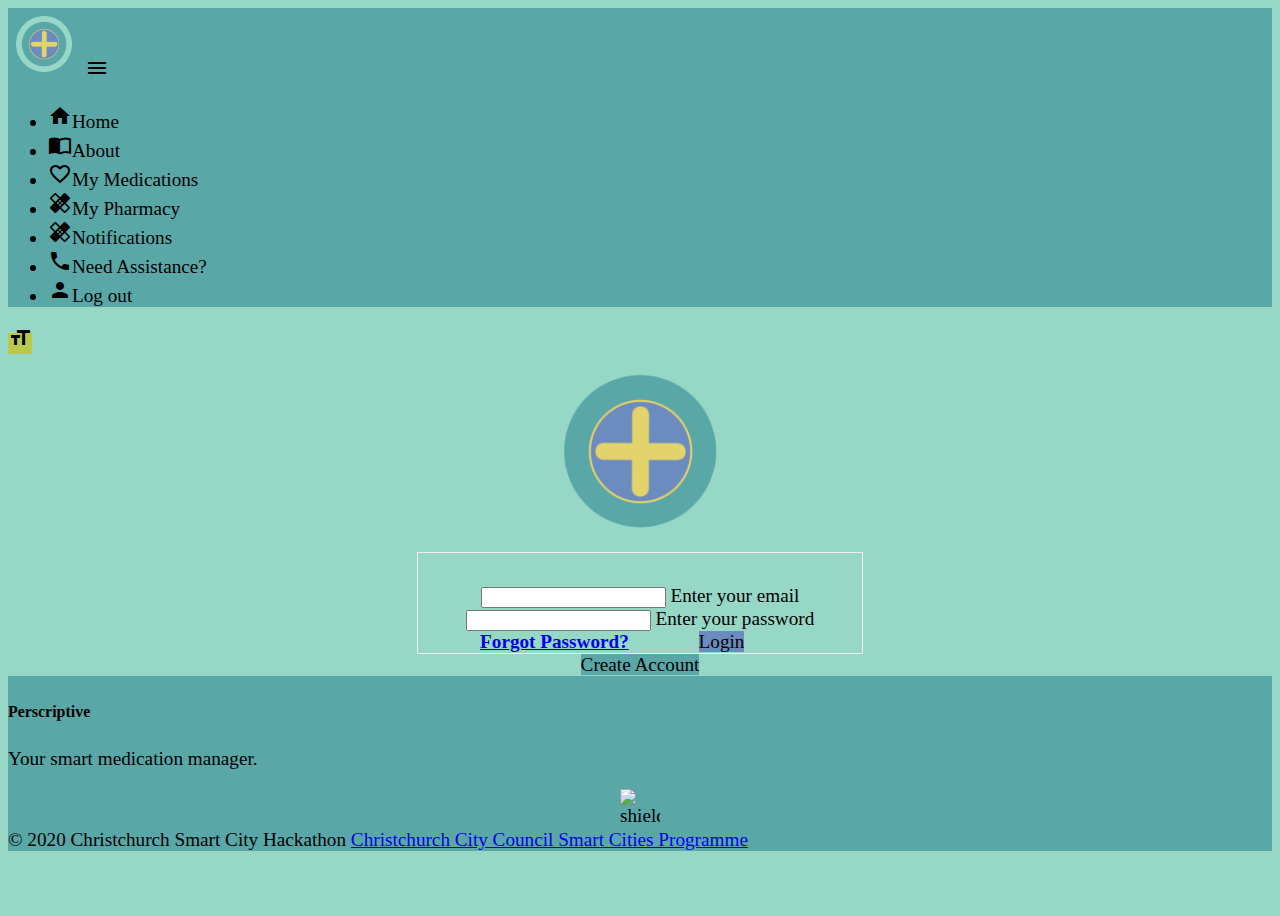
==== commit dcfe7390: "Add files via upload" ====
--- a/index.html
+++ b/index.html
@@ -19,28 +19,30 @@
     <!-- MOBILE COLLAPSE -->
     <nav>
       <div class="nav-wrapper">
-        <a href="home.html" class="brand-logo"><img id="logo" src="img/perscriptive_logo.png" alt="Perscriptive Logo Image"></a>
-        <a href="home.html" data-activates="mobile-demo" class="button-collapse"><i class="material-icons">menu</i></a>
+        <a onClick="myMedicineList.hideAllButMe('home-page')" class="brand-logo"><img id="logo" src="img/perscriptive_logo.png" alt="Perscriptive Logo Image"></a>
+        <a onClick="myMedicineList.hideAllButMe('home-page')" data-activates="mobile-demo" class="button-collapse"><i class="material-icons">menu</i></a>
         <ul class="right hide-on-med-and-down hidden-item" id="hidden-nav">
-          <li class = "active" ><a onClick="myMedicineList.hideAllButMe('home-page')" class="btn-flt"><i class="material-icons left">home</i>Home</a></li>
-          <li><a onClick="myMedicineList.hideAllButMe('about-page')" class="btn-flt"><i class="material-icons left">import_contacts</i>About</a></li>
-          <li><a onClick="myMedicineList.hideAllButMe('my-medication')" class="btn-flt"><i class="material-icons left">favorite_border</i>My Medications</a></li>
-          <li><a onClick="myMedicineList.hideAllButMe('my-pharmacy')" class="btn-flt"><i class="material-icons left">healing</i>My Pharmacy</a></li>
-          <li><a onClick="myMedicineList.hideAllButMe('need-assistance')" class="btn-flt"><i class="material-icons left">call</i>Need Assistance?</a></li>
-          <li><a href="index.html"><i class="material-icons left">person</i>Log Out</a></li>
+          <li id="home-page-nav"><a onClick="myMedicineList.hideAllButMe('home-page')" class="btn-flt"><i class="material-icons left">home</i>Home</a></li>
+          <li id="about-page-nav"><a onClick="myMedicineList.hideAllButMe('about-page')" class="btn-flt"><i class="material-icons left">import_contacts</i>About</a></li>
+          <li id="my-medication-nav"><a onClick="myMedicineList.hideAllButMe('my-medication')" class="btn-flt"><i class="material-icons left">favorite_border</i>My Medications</a></li>
+		  <li id="my-pharmacy-nav"><a onClick="myMedicineList.hideAllButMe('my-pharmacy')" class="btn-flt"><i class="material-icons left">healing</i>My Pharmacy</a></li>
+		  <li id="notification-page-nav"><a onClick="myMedicineList.hideAllButMe('notification-page')" class="btn-flt"><i class="material-icons left">healing</i>Notifications</a></li>
+          <li id="need-assistance-nav"><a onClick="myMedicineList.hideAllButMe('need-assistance')" class="btn-flt"><i class="material-icons left">call</i>Need Assistance?</a></li>
+          <li ><a href="index.html"><i class="material-icons left">person</i>Log Out</a></li>
         </ul>
         <ul class="side-nav" id="mobile-demo">
-          <li class = "active"><a onClick="myMedicineList.hideAllButMe('home-page')" class="btn-flt"><i class="material-icons left">home</i>Home</a></li>
-          <li><a onClick="myMedicineList.hideAllButMe('about-page')" class="btn-flt"><i class="material-icons left">import_contacts</i>About</a></li>
-          <li><a onClick="myMedicineList.hideAllButMe('my-medication')" class="btn-flt"><i class="material-icons left">favorite_border</i>My Medications</a></li>
-          <li><a onClick="myMedicineList.hideAllButMe('my-pharmacy')" class="btn-flt"><i class="material-icons left">healing</i>My Pharmacy</a></li>
-          <li><a onClick="myMedicineList.hideAllButMe('need-assistance')" class="btn-flt"><i class="material-icons left">call</i>Need Assistance?</a></li>
-          <li><a onClick="myMedicineList.hideAllButMe('login')"><i class="material-icons left">person</i>Log out</a></li>
+          <li id="home-page-nav"><a onClick="myMedicineList.hideAllButMe('home-page')" class="btn-flt"><i class="material-icons left">home</i>Home</a></li>
+          <li id="about-page-nav"><a onClick="myMedicineList.hideAllButMe('about-page')" class="btn-flt"><i class="material-icons left">import_contacts</i>About</a></li>
+          <li id="my-medication-nav"><a onClick="myMedicineList.hideAllButMe('my-medication')" class="btn-flt"><i class="material-icons left">favorite_border</i>My Medications</a></li>
+		  <li id="my-pharmacy-nav"><a onClick="myMedicineList.hideAllButMe('my-pharmacy')" class="btn-flt"><i class="material-icons left">healing</i>My Pharmacy</a></li>
+		  <li id="notification-page-nav"><a onClick="myMedicineList.hideAllButMe('notification-page')" class="btn-flt"><i class="material-icons left">healing</i>Notifications</a></li>
+          <li id="need-assistance-nav"><a onClick="myMedicineList.hideAllButMe('need-assistance')" class="btn-flt"><i class="material-icons left">call</i>Need Assistance?</a></li>
+          <li id=""><a onClick="myMedicineList.hideAllButMe('login')"><i class="material-icons left">person</i>Log out</a></li>
         </ul>
       </div>
     </nav>
 
-    <main>
+
 		<div class="fixed-action-btn">
 			<a class="btn-floating btn-large pulse">
 				<i class="large material-icons" id="biggerButton">format_size</i>
@@ -48,7 +50,6 @@
 		</div>
 
       <!-- LOGIN FORM -->
-		<div class="section"></div>
 		<div id="login">
 			<div class="center">
 			  <img class="responsive-img" style="width:12rem;" src="img/perscriptive_logo.png" />
@@ -88,13 +89,12 @@
 				  </form>
 				</div>
 			  </div>
-			  <a href='home.html' id="dark-green" class='col s12 btn btn-small waves-effect text-grey darken-3 font-change'>Create Account</a>
+			  <a onClick="myMedicineList.hideAllButMe('home-page')" id="dark-green" class='col s12 btn btn-small waves-effect text-grey darken-3 font-change'>Create Account</a>
 			</div>
 		</div>
-        <div class="section"></div>
 	
     <!-- Home -->	
-		<div id="home-page" class="hidden-item">
+		<div id="home-page" >
 		  <!-- CARDS -->
 		  <div id="main-card">
 			<div class="card-panel">
@@ -156,7 +156,7 @@
 
 	
     <!-- About -->	
-		<div id="about-page" class="hidden-item">
+		<div id="about-page" >
 		  <div class="fixed-action-btn">
 			<a class="btn-floating btn-large pulse">
 			  <i class="large material-icons" id="biggerButton">format_size</i>
@@ -225,7 +225,7 @@
 	
 
     <!-- My Medications -->
-		<div id="my-medication" class="hidden-item">
+		<div id="my-medication" >
 		  <div class="fixed-action-btn">
 			<a class="btn-floating btn-large pulse">
 			  <i class="large material-icons" id="biggerButton">format_size</i>
@@ -282,7 +282,7 @@
 
 
     <!-- My Pharmacy -->
-	<div id="my-pharmacy" class="hidden-item">
+	<div id="my-pharmacy" >
 		  <div class="fixed-action-btn">
 			<a class="btn-floating btn-large pulse">
 			  <i class="large material-icons" id="biggerButton">format_size</i>
@@ -342,7 +342,7 @@
 
 
     <!-- Need Assistance -->
-    <div id="need-assistance" class="hidden-item">
+    <div id="need-assistance" >
       <div class="fixed-action-btn">
         <a class="btn-floating btn-large pulse">
           <i class="large material-icons" id="biggerButton">format_size</i>
@@ -504,8 +504,78 @@
         </div> 
       </div>
 
-    </div>
-
+	</div>
+		<!-- Notifications page -->
+		<div id="notification-page">
+			<div class="fixed-action-btn">
+				<a class="btn-floating btn-large pulse">
+				  <i class="large material-icons">format_size</i>
+				</a>
+			  </div>
+			  
+			  <div id="checks">
+				<h2 class="grey-text">Notifications</h2>
+				<div id="border">
+					<p>
+						<input type="checkbox" id="test" />
+						<label class ="black-text" for="test">Recieve on Mobile</label>
+					</p>
+					<p>
+						<input type="checkbox" id="test1" />
+						<label class ="black-text" for="test1">Recieve on Desktop</label>
+					</p>  
+					<p>
+						<input type="checkbox" id="test2" />
+						<label class ="black-text" for="test2">Recieve Email</label>
+					</p>  
+					<p>
+						<input type="checkbox" id="test3" />
+						<label class ="black-text" for="test3">Recieve Mobile Call</label>
+					</p> 
+					<div class="row">
+						<div class="col s12 m6">
+						  <div class="card light-blue lighten-5">
+							<div class="card-content">
+							  <span class="card-title">Reminder</span>
+							  <a class="btn-floating halfway-fab waves-effect waves-light red"><i class="material-icons">error_outline</i></a>
+							  <p>You will recieve an alert in 10 days</p>
+							</div>
+						  </div>
+						</div>
+						<div class="col s12 m6"></div>
+					  </div>
+				</div>
+				<br>
+				<h5 class="grey-text">I am registered as:</h5>
+				<div id="border">
+						<input id="choice_1" name="group1" type="radio" checked/>   
+						<label class ="black-text" for="choice_1">Individual</label>
+						<br>
+						<input id="choice_2" name="group1" type="radio" />  
+						<label class ="black-text" for="choice_2">Partner/Spouse</label>
+						<br>
+						<input id="choice_3" name="group1" type="radio" />  
+						<label class ="black-text" for="choice_3">Family Member</label>
+						<br>
+						<input id="choice_4" name="group1" type="radio" />  
+						<label class ="black-text" for="choice_4">Friend</label>
+						<br>
+						<input id="choice_5" name="group1" type="radio" />  
+						<label class ="black-text" for="choice_5">Other</label>
+						<div class="row">
+							<div class="col s12">
+							  <div class="row">
+								<div class="input-field col s12">
+								  <i class="material-icons prefix">textsms</i>
+								  <input type="text" id="autocomplete-input" class="autocomplete">
+								  <label for="autocomplete-input">Please Specify...</label>
+								</div>
+							  </div>
+							</div>
+						  </div>
+					</div>
+			  </div> 
+		</div>
     </main>	
 	
     <!-- STICKY FOOTER -->
--- a/css/stylesheet.css
+++ b/css/stylesheet.css
@@ -27,7 +27,7 @@
     display: flex;
 }
 
-.card {
+.card, #checks {
     margin: 1rem;
 }
 
@@ -55,9 +55,11 @@
     margin: 1rem;
 }
 
-.hidden-item {
-    display: none;
-}
+#border {
+    padding: 0.5rem;
+    border: 1px solid #96D7C6 ;
+}
+
 
 
 
